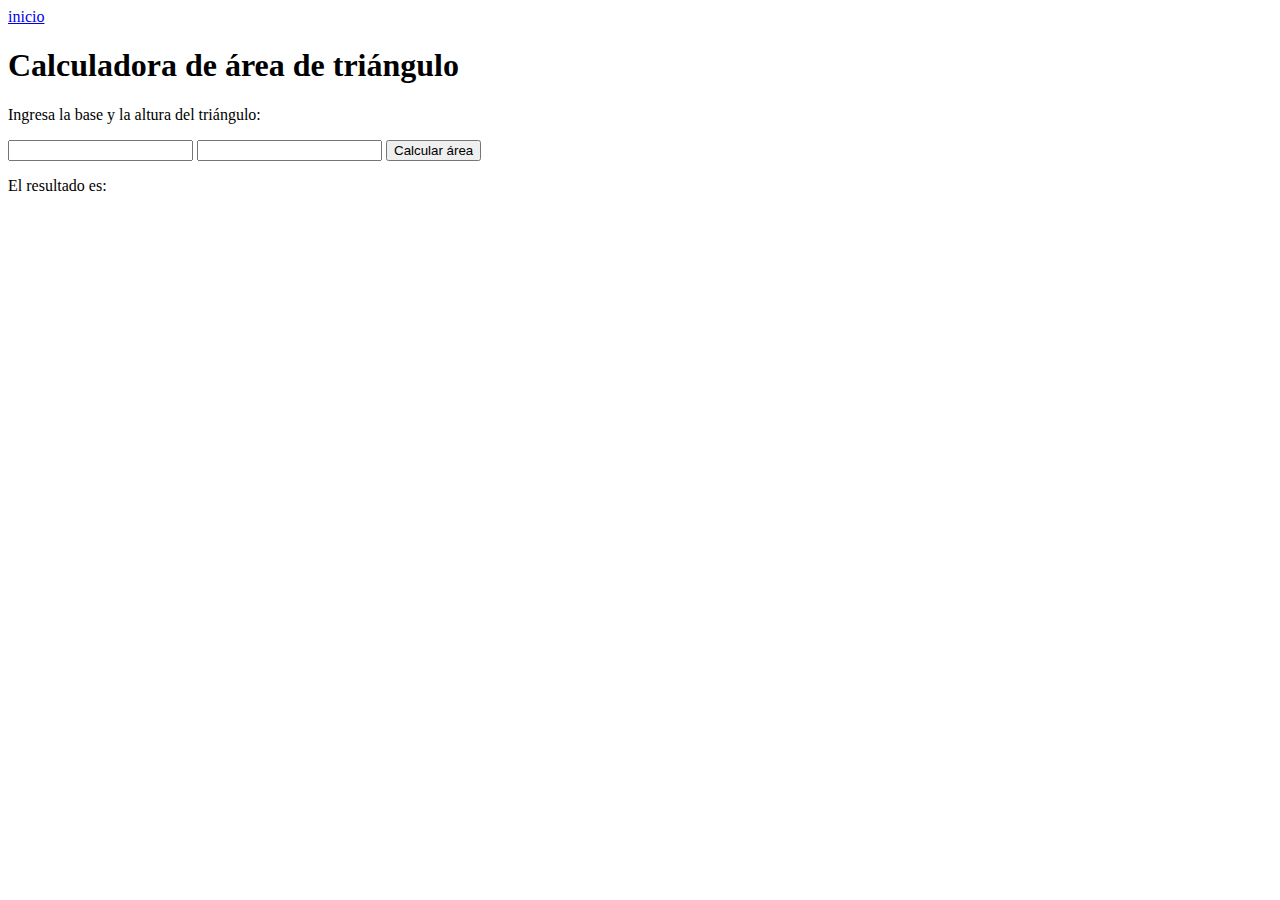
==== fourthtask/taskFour.html @ 1b9498bb "adding forth task(file html with css and js)" ====
<!DOCTYPE html>
<html>
<head>
	<title>Ejemplo de función en JavaScript</title>
</head>
<body>
    <a href="taskFour.html" id="inicio">inicio</a>
	<h1>Calculadora de área de triángulo</h1>
	<p>Ingresa la base y la altura del triángulo:</p>
	<input type="text" id="base">
	<input type="text" id="altura">
	<button onclick="calcularArea()">Calcular área</button>

	<p>El resultado es: <span id="resultado"></span></p>

	<script>
		function calcularArea() {
			// Obtener los valores de la base y la altura
			var base = parseFloat(document.getElementById('base').value);
			var altura = parseFloat(document.getElementById('altura').value);

			// Calcular el área del triángulo
			var area = (base * altura) / 2;

			// Mostrar el resultado en diferentes formas
			document.getElementById('resultado').innerHTML = area; // Mostrar en la página
			//document.write('El área del triángulo es: ' + area+"\n\n"); // Mostrar en el cuerpo de la página
			console.log('El área del triángulo es: ' + area); // Mostrar en la consola del navegador
            alert('El área del triángulo es: ' + area); // Mostrar en una alerta
		}
	</script>
</body>
</html>
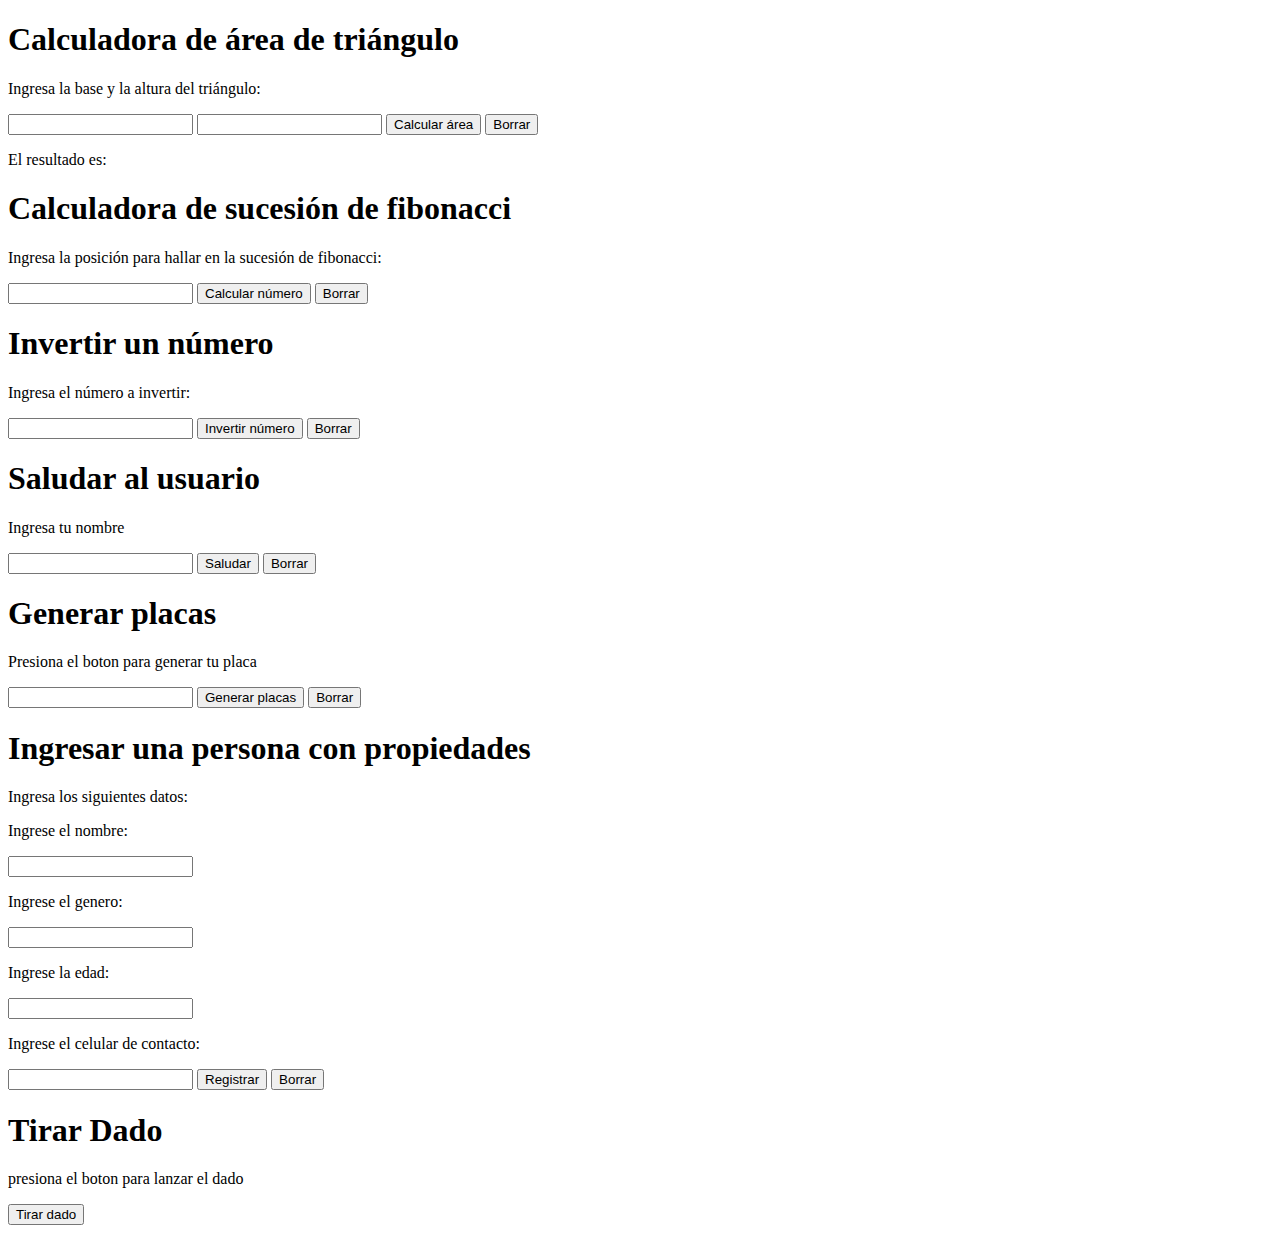
==== commit 882ae5e2: "Add files via upload" ====
--- a/fourthtask/taskFour.html
+++ b/fourthtask/taskFour.html
@@ -1,33 +1,74 @@
 <!DOCTYPE html>
 <html>
 <head>
+	<script src="script.js"></script>
 	<title>Ejemplo de función en JavaScript</title>
 </head>
 <body>
-    <a href="taskFour.html" id="inicio">inicio</a>
+	<div id="first">
 	<h1>Calculadora de área de triángulo</h1>
 	<p>Ingresa la base y la altura del triángulo:</p>
 	<input type="text" id="base">
 	<input type="text" id="altura">
 	<button onclick="calcularArea()">Calcular área</button>
+	<button type="reset" onclick=borrarArea()>Borrar</button>
 
 	<p>El resultado es: <span id="resultado"></span></p>
+	</div>
 
-	<script>
-		function calcularArea() {
-			// Obtener los valores de la base y la altura
-			var base = parseFloat(document.getElementById('base').value);
-			var altura = parseFloat(document.getElementById('altura').value);
+	<div id="second">
+		<h1>Calculadora de sucesión de fibonacci</h1>
+		<p>Ingresa la posición para hallar en la sucesión de fibonacci:</p>
+		<input type="text" id="numeroFibonacci">
+		<button onclick="calcfibonacci(document.getElementById('numeroFibonacci').value)">Calcular número</button>
+		<button type="reset" onclick=borrarFibonacci()>Borrar</button>
+	</div>
 
-			// Calcular el área del triángulo
-			var area = (base * altura) / 2;
+	<div id="third">
+		<h1>Invertir un número</h1>
+		<p>Ingresa el número a invertir:</p>
+		<input type="text" id="numeroInvertido">
+		<button onclick="InvertirNumero(document.getElementById('numeroInvertido').value)">Invertir número</button>
+		<button type="reset" onclick=BorrarNumeroInvertido()>Borrar</button>
+	</div>
 
-			// Mostrar el resultado en diferentes formas
-			document.getElementById('resultado').innerHTML = area; // Mostrar en la página
-			//document.write('El área del triángulo es: ' + area+"\n\n"); // Mostrar en el cuerpo de la página
-			console.log('El área del triángulo es: ' + area); // Mostrar en la consola del navegador
-            alert('El área del triángulo es: ' + area); // Mostrar en una alerta
-		}
-	</script>
+	<div id="fourth">
+	<h1>Saludar al usuario</h1>
+	<p>Ingresa tu nombre</p>
+	<input type="text" id="nombreUsuario">
+	<button onclick="saludar(document.getElementById('nombreUsuario').value)">Saludar</button>
+	<button type="reset" onclick="borrarSaludar()">Borrar</button>
+	</div>
+
+	<div id="fifth">
+		<h1>Generar placas</h1> 
+		<p>Presiona el boton para generar tu placa</p>
+		<input type="text" readonly id="placas" >
+		<button onclick="generarPlacas(document.getElementById('placas').value)">Generar placas</button>
+		<button type="reset" onclick="borrarPlacas()">Borrar</button>
+</div>
+
+<div id="sixth">
+	<h1>Ingresar una persona con propiedades</h1>
+	<p>Ingresa los siguientes datos:</p>
+	<p>Ingrese el nombre:</p>
+	<input type="text" id="name">
+	<p>Ingrese el genero:</p>
+	<input type="text" id="gender">
+	<p>Ingrese la edad:</p>
+	<input type="text" id="age">
+	<p>Ingrese el celular de contacto:</p>
+	<input type="text" id="contact">
+<button onclick="registrar()">Registrar</button>
+<button type="reset" onclick=borrarRegistro()>Borrar</button>
+</div>
+
+<div id="seventh">
+	<h1>Tirar Dado</h1>
+	<p>presiona el boton para lanzar el dado</p>
+	<button onclick="Dados()">Tirar dado</button>
+	<section id="dados"></section>
+</div>
+
 </body>
 </html>
